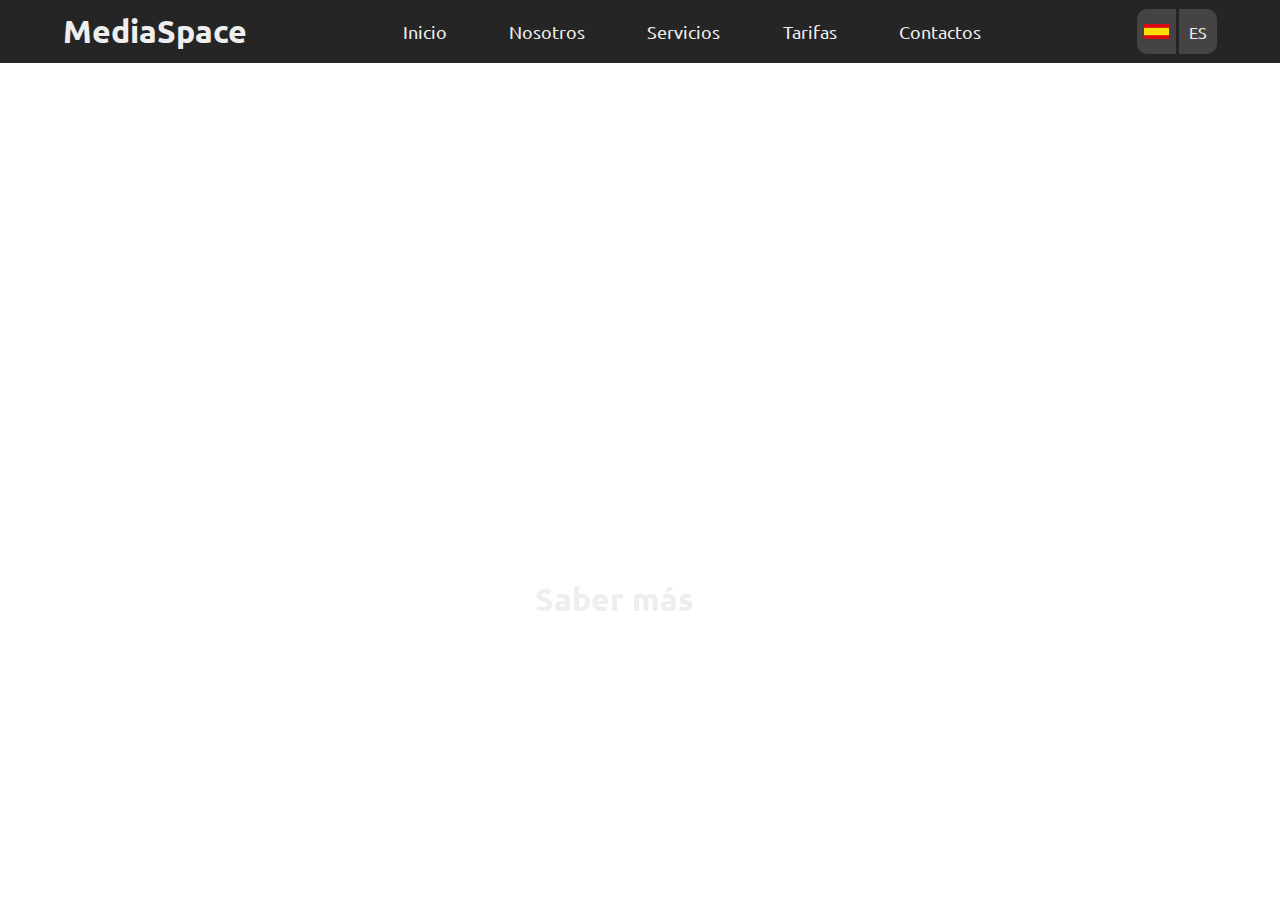
==== index.html @ b1873e14 "Merge branch 'main' of https://github.com/MediaSpaceEs/mediaspace into main" ====
<!DOCTYPE html>
<html lang="en">

<head>
    <meta charset="UTF-8">
    <meta http-equiv="X-UA-Compatible" content="IE=edge">
    <meta name="viewport" content="width=device-width, initial-scale=1.0">
    <link rel="stylesheet" href="css/index.css">
    <title>MediaSpace</title>
</head>

<body>
    <header>
        <h1>MediaSpace</h1>
        <div class="header__links">
            <a href="index.html">Inicio</a>
            <a href="pages/mpage.html">Nosotros</a>
            <a href="pages/mpage.html">Servicios</a>
            <a href="pages/mpage.html">Tarifas</a>
            <a href="pages/mpage.html">Contactos</a>
        </div>
        <div class="header__lang-select">
            <section class="lang-select__flag">
                <img src="img/es.png" alt="esp">
            </section>

            <section class="lang-select__let">
                <p>ES</p>
            </section>
        </div>
    </header>
    <section class="flags">
        <a href="pages/indexen.html"><img src="img/en.svg" alt="eng"></a>
        <a href="index.html"><img src="img/es.png" alt="esp"></a>
        <a href="pages/indexru.html"><img src="img/ru.svg" alt="rus"></a>
    </section>
    <main>
        <video autoplay muted loop playsinline tabindex="0">
            <source src="img/Publicidad.mp4", type="video/mp4">
        </video>
        <div class="init" id="init">
            <a class="init__btn" href="pages/mpage.html">Saber más</a>
        </div>
    </main>

</body>

<script>
    var lang = document.querySelector(".lang-select__flag")
    var select = document.querySelector(".flags")
    lang.addEventListener("click", function() {
        if (select.style.visibility == "hidden") {
            console.log("click")
            select.style.visibility = "visible"
        } else {
            console.log("click")

            select.style.visibility = "hidden"
        }
    });
</script>

</html>
---- css/index.css ----
@import url('https://fonts.googleapis.com/css2?family=Ubuntu&display=swap');
body,
html {
    margin: 0;
    padding: 0;
    overflow-x: hidden;
    font-family: 'Ubuntu', sans-serif;
}

header {
    background: rgb(37, 37, 37);
    display: flex;
    justify-content: space-around;
    align-content: center;
    position: fixed;
    z-index: 15;
    width: 100%;
    height: 7%;
}

header h1 {
    color: #eee;
    align-self: center;
}

.header__links {
    display: flex;
    justify-content: space-around;
    align-items: center;
    width: 50%;
    font-size: 1.1rem;
}

.header__links a {
    color: #eee;
    text-decoration: none;
    transition: 1s;
}

.header__links a:hover {
    color: rgb(156, 24, 148);
}

.header__lang-select {
    display: flex;
    flex-direction: row;
    width: 80px;
    align-self: center;
    height: 70%;
}

.lang-select__flag {
    display: flex;
    align-items: center;
    justify-content: center;
    margin-right: 3px;
    background: rgb(70, 67, 67);
    width: 40px;
    border-top-left-radius: 10px;
    border-bottom-left-radius: 10px;
}

.lang-select__flag img {
    height: 15px;
    width: 25px;
}

.lang-select__let {
    display: flex;
    align-items: center;
    background: rgb(70, 67, 67);
    width: 40px;
    justify-content: center;
    border-top-right-radius: 10px;
    border-bottom-right-radius: 10px;
    color: #eee;
}

.flags {
    display: flex;
    flex-direction: column;
    align-items: center;
    justify-content: center;
    background: rgb(70, 67, 67);
    padding: 7px 0;
    padding-bottom: 3px;
    width: 40px;
    z-index: 16;
    margin: 0;
    position: fixed;
    right: 8%;
    top: 7%;
    visibility: hidden;
}

.flags img {
    height: 15px;
    width: 25Fpx;
    margin-bottom: 10px;
}

video {
    position: fixed;
    right: 0;
    bottom: 0;
    width: 100%;
    min-height: 100%;
}

.init {
    position: fixed;
    bottom: 30%;
    left: 40%;
    color: #f1f1f1;
    width: 100%;
    padding: 10px;
}

.init__btn {
    text-decoration: none;
    font-size: 2rem;
    font-weight: 600;
    color: #eee;
    border-radius: 10px;
    padding: 1%;
    padding-top: 0.5%;
    transition: 1s;
    width: 30%;
}

.init__btn:hover {
    background: rgb(48, 46, 46)
}

.header__links a:hover {
    color: rgb(156, 41, 179);
}

@media(max-width: 850px) {
    header a {
        font-size: 60%;
        margin-left: 2px;
    }
    header h1 {
        font-size: 70%;
        font-weight: 600;
    }
    video {
        position: fixed;
        right: 0;
        bottom: 0;
        width: 100%;
        height: 100%;
    }
    .init__btn {
        text-decoration: none;
        font-size: 2rem;
        font-weight: 400;
        color: #eee;
        border-radius: 5px;
        padding: 1%;
        padding-top: 0.5%;
        transition: 1s;
        width: 30%;
    }
    .init {
        position: fixed;
        bottom: 40%;
        left: 24%;
        color: #f1f1f1;
        width: 100%;
        padding: 10px;
    }
    video {
        background: rgb(4, 7, 48);
    }
}
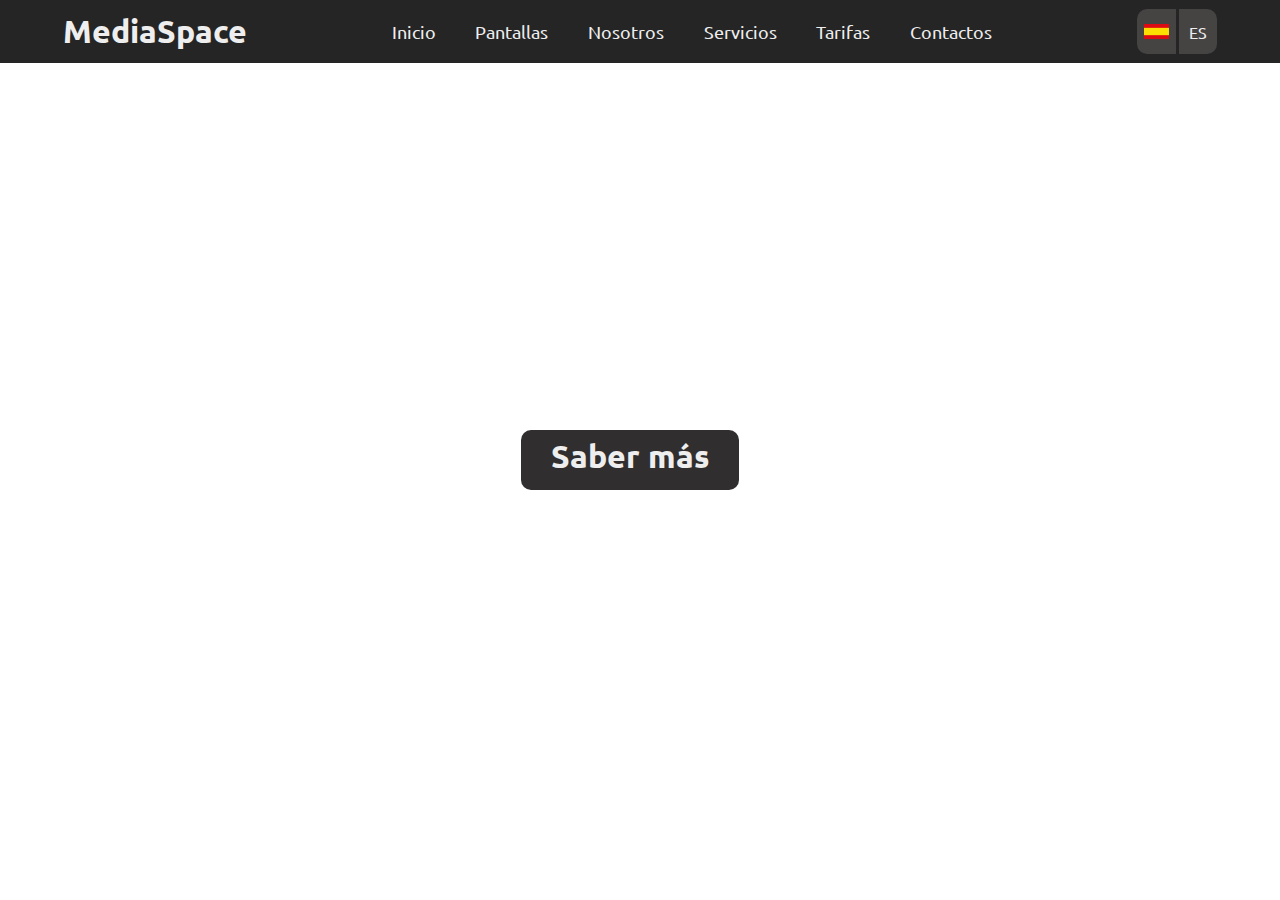
==== commit 38d8848b: "Add files via upload" ====
--- a/index.html
+++ b/index.html
@@ -1,63 +1,75 @@
-<!DOCTYPE html>
-<html lang="en">
-
-<head>
-    <meta charset="UTF-8">
-    <meta http-equiv="X-UA-Compatible" content="IE=edge">
-    <meta name="viewport" content="width=device-width, initial-scale=1.0">
-    <link rel="stylesheet" href="css/index.css">
-    <title>MediaSpace</title>
-</head>
-
-<body>
-    <header>
-        <h1>MediaSpace</h1>
-        <div class="header__links">
-            <a href="index.html">Inicio</a>
-            <a href="pages/mpage.html">Nosotros</a>
-            <a href="pages/mpage.html">Servicios</a>
-            <a href="pages/mpage.html">Tarifas</a>
-            <a href="pages/mpage.html">Contactos</a>
-        </div>
-        <div class="header__lang-select">
-            <section class="lang-select__flag">
-                <img src="img/es.png" alt="esp">
-            </section>
-
-            <section class="lang-select__let">
-                <p>ES</p>
-            </section>
-        </div>
-    </header>
-    <section class="flags">
-        <a href="pages/indexen.html"><img src="img/en.svg" alt="eng"></a>
-        <a href="index.html"><img src="img/es.png" alt="esp"></a>
-        <a href="pages/indexru.html"><img src="img/ru.svg" alt="rus"></a>
-    </section>
-    <main>
-        <video autoplay muted loop playsinline tabindex="0">
-            <source src="img/Publicidad.mp4", type="video/mp4">
-        </video>
-        <div class="init" id="init">
-            <a class="init__btn" href="pages/mpage.html">Saber más</a>
-        </div>
-    </main>
-
-</body>
-
-<script>
-    var lang = document.querySelector(".lang-select__flag")
-    var select = document.querySelector(".flags")
-    lang.addEventListener("click", function() {
-        if (select.style.visibility == "hidden") {
-            console.log("click")
-            select.style.visibility = "visible"
-        } else {
-            console.log("click")
-
-            select.style.visibility = "hidden"
-        }
-    });
-</script>
-
+<!DOCTYPE html>
+<html lang="en">
+
+<head>
+    <meta charset="UTF-8">
+    <meta http-equiv="X-UA-Compatible" content="IE=edge">
+    <meta name="viewport" content="width=device-width, initial-scale=1.0">
+    <link rel="stylesheet" href="css/index.css">
+    <link rel="icon" href="img/favicon.png">
+    <title>MediaSpace</title>
+</head>
+
+<body>
+    <header>
+        <h1>MediaSpace</h1>
+        <div class="header__links">
+            <a href="index.html">Inicio</a>
+            <a href="pages/mpage.html">Pantallas</a>
+            <a href="pages/mpage.html">Nosotros</a>
+            <a href="pages/mpage.html">Servicios</a>
+            <a href="pages/mpage.html">Tarifas</a>
+            <a href="pages/mpage.html">Contactos</a>
+        </div>
+        <div class="header__lang-select">
+            <section class="lang-select__flag">
+                <img src="img/es.png" alt="esp">
+            </section>
+
+            <section class="lang-select__let">
+                <p>ES</p>
+            </section>
+        </div>
+    </header>
+    <div class="curtain">
+        <section class="flags" style="visibility: hidden;">
+            <a href="pages/indexen.html"><img src="img/en.svg" alt="eng"></a>
+            <a href="index.html"><img src="img/es.png" alt="esp"></a>
+            <a href="pages/indexru.html"><img src="img/ru.svg" alt="rus"></a>
+        </section>
+        <main>
+            <video autoplay muted loop playsinline tabindex="0">
+            <source src="img/Publicidad.mp4" type="video/mp4">
+        </video>
+            <div class="init" id="init">
+                <a class="init__btn" href="pages/mpage.html">Saber más</a>
+            </div>
+        </main>
+    </div>
+</body>
+
+<script>
+    var lang = document.querySelector(".header__lang-select")
+    var select = document.querySelector(".flags")
+    lang.addEventListener("click", function() {
+        if (select.style.visibility == "hidden") {
+            console.log("click")
+            select.style.visibility = "visible"
+        } else {
+            console.log("click")
+
+            select.style.visibility = "hidden"
+        }
+    });
+
+    var curtain = document.querySelector(".curtain");
+
+    curtain.addEventListener("click", function() {
+        if (select.style.visibility == "visible") {
+            console.log("click")
+            select.style.visibility = "hidden"
+        }
+    });
+</script>
+
 </html>--- a/css/index.css
+++ b/css/index.css
@@ -1,177 +1,210 @@
-@import url('https://fonts.googleapis.com/css2?family=Ubuntu&display=swap');
-body,
-html {
-    margin: 0;
-    padding: 0;
-    overflow-x: hidden;
-    font-family: 'Ubuntu', sans-serif;
-}
-
-header {
-    background: rgb(37, 37, 37);
-    display: flex;
-    justify-content: space-around;
-    align-content: center;
-    position: fixed;
-    z-index: 15;
-    width: 100%;
-    height: 7%;
-}
-
-header h1 {
-    color: #eee;
-    align-self: center;
-}
-
-.header__links {
-    display: flex;
-    justify-content: space-around;
-    align-items: center;
-    width: 50%;
-    font-size: 1.1rem;
-}
-
-.header__links a {
-    color: #eee;
-    text-decoration: none;
-    transition: 1s;
-}
-
-.header__links a:hover {
-    color: rgb(156, 24, 148);
-}
-
-.header__lang-select {
-    display: flex;
-    flex-direction: row;
-    width: 80px;
-    align-self: center;
-    height: 70%;
-}
-
-.lang-select__flag {
-    display: flex;
-    align-items: center;
-    justify-content: center;
-    margin-right: 3px;
-    background: rgb(70, 67, 67);
-    width: 40px;
-    border-top-left-radius: 10px;
-    border-bottom-left-radius: 10px;
-}
-
-.lang-select__flag img {
-    height: 15px;
-    width: 25px;
-}
-
-.lang-select__let {
-    display: flex;
-    align-items: center;
-    background: rgb(70, 67, 67);
-    width: 40px;
-    justify-content: center;
-    border-top-right-radius: 10px;
-    border-bottom-right-radius: 10px;
-    color: #eee;
-}
-
-.flags {
-    display: flex;
-    flex-direction: column;
-    align-items: center;
-    justify-content: center;
-    background: rgb(70, 67, 67);
-    padding: 7px 0;
-    padding-bottom: 3px;
-    width: 40px;
-    z-index: 16;
-    margin: 0;
-    position: fixed;
-    right: 8%;
-    top: 7%;
-    visibility: hidden;
-}
-
-.flags img {
-    height: 15px;
-    width: 25Fpx;
-    margin-bottom: 10px;
-}
-
-video {
-    position: fixed;
-    right: 0;
-    bottom: 0;
-    width: 100%;
-    min-height: 100%;
-}
-
-.init {
-    position: fixed;
-    bottom: 30%;
-    left: 40%;
-    color: #f1f1f1;
-    width: 100%;
-    padding: 10px;
-}
-
-.init__btn {
-    text-decoration: none;
-    font-size: 2rem;
-    font-weight: 600;
-    color: #eee;
-    border-radius: 10px;
-    padding: 1%;
-    padding-top: 0.5%;
-    transition: 1s;
-    width: 30%;
-}
-
-.init__btn:hover {
-    background: rgb(48, 46, 46)
-}
-
-.header__links a:hover {
-    color: rgb(156, 41, 179);
-}
-
-@media(max-width: 850px) {
-    header a {
-        font-size: 60%;
-        margin-left: 2px;
-    }
-    header h1 {
-        font-size: 70%;
-        font-weight: 600;
-    }
-    video {
-        position: fixed;
-        right: 0;
-        bottom: 0;
-        width: 100%;
-        height: 100%;
-    }
-    .init__btn {
-        text-decoration: none;
-        font-size: 2rem;
-        font-weight: 400;
-        color: #eee;
-        border-radius: 5px;
-        padding: 1%;
-        padding-top: 0.5%;
-        transition: 1s;
-        width: 30%;
-    }
-    .init {
-        position: fixed;
-        bottom: 40%;
-        left: 24%;
-        color: #f1f1f1;
-        width: 100%;
-        padding: 10px;
-    }
-    video {
-        background: rgb(4, 7, 48);
-    }
+@import url('https://fonts.googleapis.com/css2?family=Ubuntu&display=swap');
+body,
+html {
+    margin: 0;
+    padding: 0;
+    overflow-x: hidden;
+    font-family: 'Ubuntu', sans-serif;
+}
+
+header {
+    background: rgb(37, 37, 37);
+    display: flex;
+    justify-content: space-around;
+    align-content: center;
+    position: fixed;
+    z-index: 15;
+    width: 100%;
+    height: 7%;
+}
+
+header h1 {
+    color: #eee;
+    align-self: center;
+}
+
+.header__links {
+    display: flex;
+    justify-content: space-around;
+    align-items: center;
+    width: 50%;
+    font-size: 1.1rem;
+}
+
+.header__links a {
+    color: #eee;
+    text-decoration: none;
+    transition: 1s;
+}
+
+.header__links a:hover {
+    color: rgb(156, 24, 148);
+}
+
+.header__lang-select {
+    display: flex;
+    flex-direction: row;
+    width: 80px;
+    align-self: center;
+    height: 70%;
+}
+
+.header__lang-select:hover .lang-select__flag {
+    background: rgb(119, 117, 117);
+}
+
+.header__lang-select:hover .lang-select__let {
+    background: rgb(119, 117, 117);
+}
+
+.lang-select__flag {
+    display: flex;
+    align-items: center;
+    justify-content: center;
+    margin-right: 3px;
+    background: rgb(70, 67, 67);
+    width: 40px;
+    border-top-left-radius: 10px;
+    border-bottom-left-radius: 10px;
+    transition: 1s;
+}
+
+.lang-select__flag img {
+    height: 15px;
+    width: 25px;
+}
+
+.lang-select__let {
+    display: flex;
+    align-items: center;
+    background: rgb(70, 67, 67);
+    width: 40px;
+    justify-content: center;
+    border-top-right-radius: 10px;
+    border-bottom-right-radius: 10px;
+    color: #eee;
+    transition: 1s;
+}
+
+.flags {
+    display: flex;
+    flex-direction: column;
+    align-items: center;
+    justify-content: center;
+    background: rgb(70, 67, 67);
+    padding: 7px 0;
+    padding-bottom: 3px;
+    width: 40px;
+    z-index: 16;
+    margin: 0;
+    position: fixed;
+    right: 8%;
+    top: 7%;
+    visibility: hidden;
+}
+
+.flags img {
+    height: 15px;
+    width: 25Fpx;
+    margin-bottom: 10px;
+}
+
+video {
+    position: fixed;
+    right: 0;
+    bottom: 0;
+    width: 100%;
+    min-height: 100%;
+}
+
+.init {
+    position: fixed;
+    display: flex;
+    align-items: center;
+    justify-content: center;
+    color: #f1f1f1;
+    top: 0;
+    right: 0;
+    height: 100%;
+    width: 100%;
+    padding: 10px;
+}
+
+.init__btn {
+    text-decoration: none;
+    font-size: 2rem;
+    font-weight: 600;
+    color: #eee;
+    border-radius: 10px;
+    padding: 1%;
+    padding-top: 0.5%;
+    transition: 1s;
+    width: 15%;
+    text-align: center;
+    background: rgb(48, 46, 46)
+}
+
+.init__btn:hover {
+    background: #eee;
+    color: #111;
+}
+
+.header__links a:hover {
+    color: rgb(156, 41, 179);
+}
+
+.curtain {
+    position: absolute;
+    top: 0;
+    right: 0;
+    height: 100%;
+    width: 100%;
+}
+
+@media(max-width: 850px) {
+    header a {
+        font-size: 60%;
+        margin-left: 4px;
+    }
+    .header__links {
+        display: flex;
+        flex-wrap: wrap;
+    }
+    header h1 {
+        font-size: 70%;
+        font-weight: 600;
+    }
+    video {
+        position: fixed;
+        right: 0;
+        bottom: 0;
+        width: 100%;
+        height: 100%;
+    }
+    .init__btn {
+        text-decoration: none;
+        font-size: 1rem;
+        font-weight: 400;
+        background: rgb(48, 46, 46);
+        color: #eee;
+        border-radius: 5px;
+        padding: 1%;
+        padding-top: 0.5%;
+        transition: 1s;
+        width: 30%;
+    }
+    .init {
+        position: fixed;
+        top: 0;
+        left: 0;
+        color: #f1f1f1;
+        width: 100%;
+        height: 100%;
+        display: flex;
+        align-items: center;
+        justify-content: center;
+    }
+    video {
+        background: rgb(4, 7, 48);
+    }
 }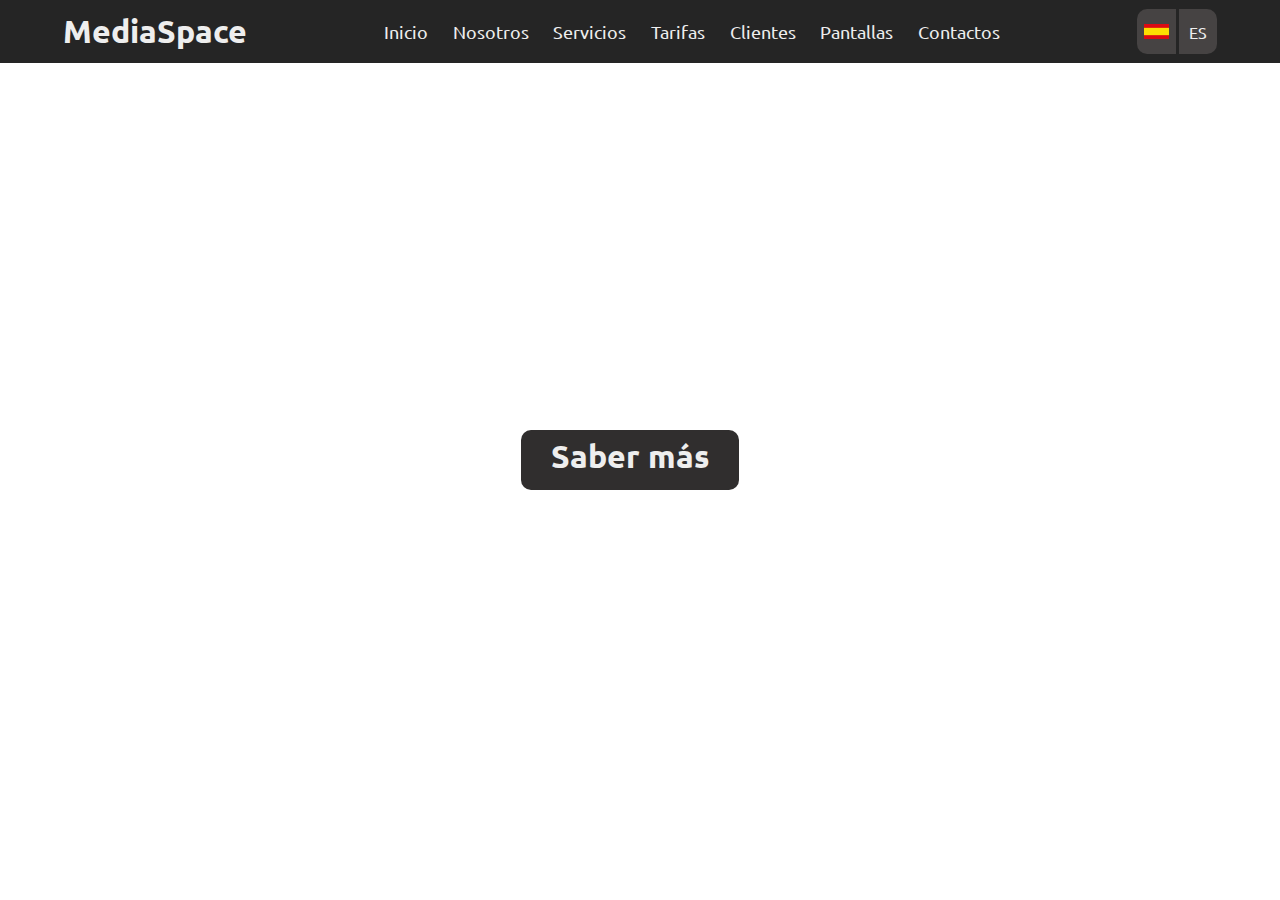
==== commit 53d04b41: "change header links in index" ====
--- a/index.html
+++ b/index.html
@@ -1,25 +1,29 @@
 <!DOCTYPE html>
-<html lang="en">
+<html lang="es">
 
 <head>
     <meta charset="UTF-8">
     <meta http-equiv="X-UA-Compatible" content="IE=edge">
     <meta name="viewport" content="width=device-width, initial-scale=1.0">
+    <meta name="description" content="Pantallas led  interior, exterior, escaparate 
+    Instalamos Pantallas LED de cualquier tamaño en toda España. Pantallas publicitarias LED
+    Publicidad digital">
     <link rel="stylesheet" href="css/index.css">
     <link rel="icon" href="img/favicon.png">
-    <title>MediaSpace</title>
+    <title>MediaSpace|Pantallas Led Publicitarias para negocios</title>
 </head>
 
 <body>
     <header>
         <h1>MediaSpace</h1>
         <div class="header__links">
-            <a href="index.html">Inicio</a>
-            <a href="pages/mpage.html">Pantallas</a>
-            <a href="pages/mpage.html">Nosotros</a>
-            <a href="pages/mpage.html">Servicios</a>
-            <a href="pages/mpage.html">Tarifas</a>
-            <a href="pages/mpage.html">Contactos</a>
+            <a href="../index.html">Inicio</a>
+            <a href="#we">Nosotros</a>
+            <a href="#services">Servicios</a>
+            <a href="#tarifes">Tarifas</a>
+            <a href="">Clientes</a>
+            <a href="#displays__main" class="dis_activate">Pantallas</a>
+            <a href="#contacts">Contactos</a>
         </div>
         <div class="header__lang-select">
             <section class="lang-select__flag">
@@ -38,7 +42,7 @@
             <a href="pages/indexru.html"><img src="img/ru.svg" alt="rus"></a>
         </section>
         <main>
-            <video autoplay muted loop playsinline tabindex="0">
+            <video autoplay muted loop>
             <source src="img/Publicidad.mp4" type="video/mp4">
         </video>
             <div class="init" id="init">
@@ -46,6 +50,16 @@
             </div>
         </main>
     </div>
+    <!-- Global site tag (gtag.js) - Google Analytics -->
+<script async src="https://www.googletagmanager.com/gtag/js?id=UA-196608980-1">
+</script>
+<script>
+  window.dataLayer = window.dataLayer || [];
+  function gtag(){dataLayer.push(arguments);}
+  gtag('js', new Date());
+
+  gtag('config', 'UA-196608980-1');
+</script>
 </body>
 
 <script>
